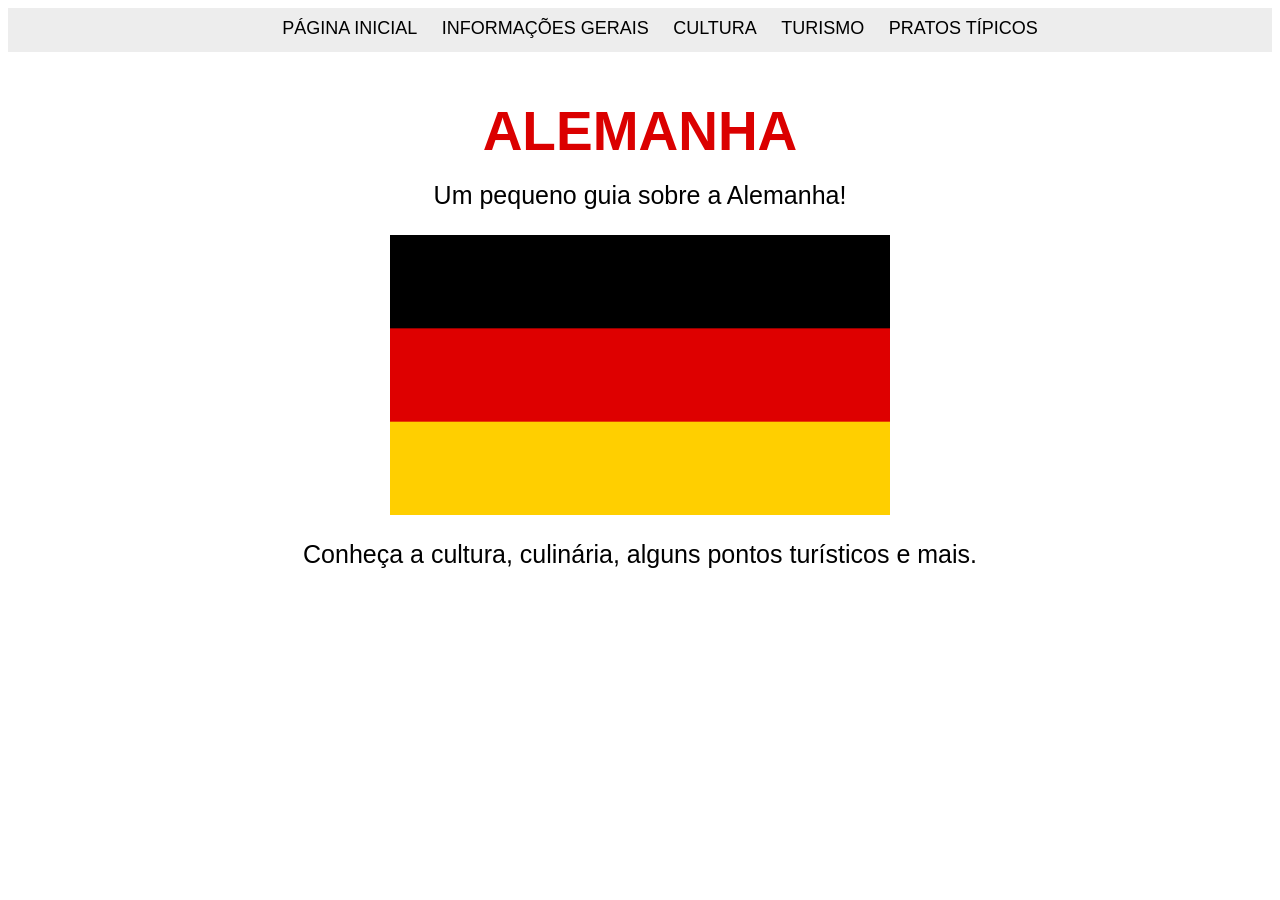
==== index.html @ 8b59769c "Add files via upload" ====
<html>

	<head> 
  		<title>ALEMANHA</title>
  		<link rel="stylesheet" href="layout.css" />
  		<link rel="icon" href="imagens/favicon.png" />
	</head>
 
 	<body>
		<div id="menu">
			<ul>
				<li><a href="index.html">PÁGINA INICIAL</a></li>
				<li><a href="geral.html">INFORMAÇÕES GERAIS</a></li>
				<li><a href="cultura.html">CULTURA</a></li>
				<li><a href="turismo.html">TURISMO</a></li>
				<li><a href="pratos.html">PRATOS TÍPICOS</a></li>
			</ul>
		</div>

		<div id="inicio">
			<h1>ALEMANHA</h1>

			<p>Um pequeno guia sobre a Alemanha!</p>

			<img class="displayed" src="imagens/bandeira.png" width="500" height="280"/>

			<p>Conheça a cultura, culinária, alguns pontos turísticos e mais.</p>
		</div>
 	</body>

</html>
---- layout.css ----
/* GERAL */

body {
    font-family: Arial, Verdana, sans-serif;
}


/* MENU */

#menu ul {
	margin: 0;
	background-color: #EDEDED;
	list-style: none;
    text-align: center;
}

#menu ul li { 
    display: inline; 
}

#menu ul li a {
    padding: 10px 10px;
    display: inline-block;
    background-color:#EDEDED;
    color: #333;
    text-decoration: none;
    border-bottom:3px solid #EDEDED;
    color: black;
    font-size: 18px;
}

#menu ul li a:hover {
    background-color:#D6D6D6;
    color: #6D6D6D;
    border-bottom:3px solid #fff717;
}


/* INDEX */

#inicio {
    padding: 30px;
}

#inicio .displayed {
    display: block;
    margin-left: auto;
    margin-right: auto
}


#inicio h1 {
	font-family: Arial, Verdana, sans-serif; 
	font-size: 55px;
	line-height: 25px;
	text-align: center;
	color: #db0000;
}


#inicio p {
	font-family: Arial, Verdana, sans-serif; 
	text-align: center;
    font-size: 25px;
}


/* GERAL */

#geral {
    padding-right: 30px;
}

#geral h2 {
    font-family: Arial, Verdana, sans-serif; 
    font-size: 30px;
    line-height: 25px;
    text-align: center;
    color: #db0000;
    padding-top: 25px;
}

#geral p {
    font-family: Arial, Verdana, sans-serif; 
    text-align: center;
    font-size: 20px;
}

#mapa {
    float: left;
    padding-left: 40px;
}


/* CULTURA */

#cultura h1 {
    font-family: Arial, Verdana, sans-serif; 
    font-size: 30px;
    line-height: 25px;
    text-align: center;
    color: #db0000 ;
    padding-top: 15px;
    padding-bottom: 05px;
}

#cultura h2 {
    font-family: Arial, Verdana, sans-serif; 
    font-size: 25px;
    line-height: 25px;
    text-align: left;
}

#cultura p {
    font-family: Arial, Verdana, sans-serif; 
    text-align: left;
    font-size: 20px;

}

#tradicoes {
    padding-left:300px
}

#imagens {
    padding-left: 300px;
}


/* TURISMO */

#turismo {
    padding-left: 30px;
    padding-right: 30px;
}

#turismo h1 {
    font-family: Arial, Verdana, sans-serif; 
    font-size: 30px;
    line-height: 25px;
    text-align: center;
    color: #db0000 ;
    padding-top: 15px;
    padding-bottom: 05px;
}

#turismo h2 {
    font-family: Arial, Verdana, sans-serif; 
    font-size: 25px;
    line-height: 25px;
    text-align: left;
}

#turismo p {
    font-family: Arial, Verdana, sans-serif; 
    text-align: left;
    font-size: 20px;
}

.displayed {
    display: block;
    margin-left: auto;
    margin-right: auto
}


/* PRATOS TÍPICOS */

#pratos h1 {
    font-family: Arial, Verdana, sans-serif; 
    font-size: 30px;
    line-height: 25px;
    text-align: center;
    color: #db0000 ;
    padding-top: 15px;
    padding-bottom: 05px;
}


#pratos h2 {
    font-family: Arial, Verdana, sans-serif; 
    font-size: 25px;
    line-height: 25px;
    text-align: left;
}

#pratos p {
    font-family: Arial, Verdana, sans-serif; 
    text-align: left;
    font-size: 20px;
}

.displayed {
    display: block;
    margin-left: auto;
    margin-right: auto
}

#pratos {
    padding-left: 30px;
    padding-right: 30px;
}
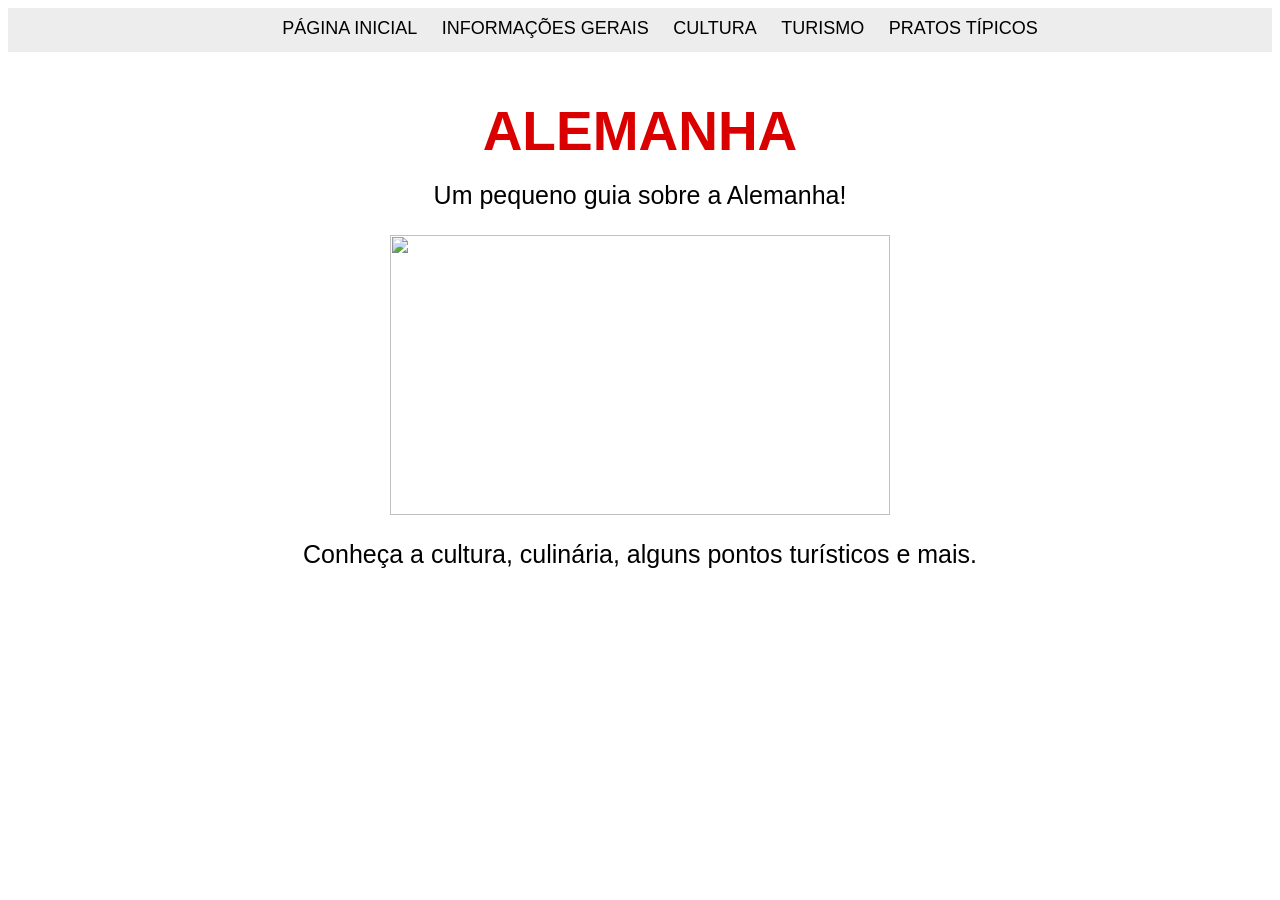
==== commit fc9eca19: "Add files via upload" ====
--- a/index.html
+++ b/index.html
@@ -7,25 +7,28 @@
 	</head>
  
  	<body>
-		<div id="menu">
-			<ul>
-				<li><a href="index.html">PÁGINA INICIAL</a></li>
-				<li><a href="geral.html">INFORMAÇÕES GERAIS</a></li>
-				<li><a href="cultura.html">CULTURA</a></li>
-				<li><a href="turismo.html">TURISMO</a></li>
-				<li><a href="pratos.html">PRATOS TÍPICOS</a></li>
-			</ul>
-		</div>
 
-		<div id="inicio">
-			<h1>ALEMANHA</h1>
+ 		<div class="menu">
+ 			<ul>
+	 			<li><a href="index.html">PÁGINA INICIAL</a></li>
+	 			<li><a href="geral.html">INFORMAÇÕES GERAIS</a></li>
+	 			<li><a href="cultura.html">CULTURA</a></li>
+	 			<li><a href="turismo.html">TURISMO</a></li>
+	 			<li><a href="pratos.html">PRATOS TÍPICOS</a></li>
+	 		</ul>
+ 		</div>
 
-			<p>Um pequeno guia sobre a Alemanha!</p>
+ 		<div id="inicio">
 
-			<img class="displayed" src="imagens/bandeira.png" width="500" height="280"/>
+  		<h1>ALEMANHA</h1>
 
-			<p>Conheça a cultura, culinária, alguns pontos turísticos e mais.</p>
-		</div>
+  		<p>Um pequeno guia sobre a Alemanha!</p>
+
+  		<img class="displayed" src="imagens/bandeira.png" width="500" height="280"/>
+
+  		<p>Conheça a cultura, culinária, alguns pontos turísticos e mais.</p>
+
+  		</div>
  	</body>
 
 </html>
--- a/layout.css
+++ b/layout.css
@@ -1,24 +1,14 @@
-/* GERAL */
-
-body {
-    font-family: Arial, Verdana, sans-serif;
-}
-
-
-/* MENU */
-
-#menu ul {
+.menu ul {
 	margin: 0;
 	background-color: #EDEDED;
 	list-style: none;
     text-align: center;
 }
 
-#menu ul li { 
-    display: inline; 
+.menu ul li { display: inline; 
 }
 
-#menu ul li a {
+.menu ul li a {
     padding: 10px 10px;
     display: inline-block;
     background-color:#EDEDED;
@@ -29,27 +19,21 @@
     font-size: 18px;
 }
 
-#menu ul li a:hover {
+.menu ul li a:hover {
     background-color:#D6D6D6;
     color: #6D6D6D;
     border-bottom:3px solid #fff717;
 }
 
 
-/* INDEX */
-
-#inicio {
-    padding: 30px;
-}
-
-#inicio .displayed {
+.displayed {
     display: block;
     margin-left: auto;
     margin-right: auto
-}
+     }
 
 
-#inicio h1 {
+h1 {
 	font-family: Arial, Verdana, sans-serif; 
 	font-size: 55px;
 	line-height: 25px;
@@ -58,148 +42,21 @@
 }
 
 
-#inicio p {
+body {
+      font-family: Arial, Verdana, sans-serif;
+}
+
+p {
 	font-family: Arial, Verdana, sans-serif; 
 	text-align: center;
     font-size: 25px;
 }
 
-
-/* GERAL */
-
-#geral {
-    padding-right: 30px;
-}
-
-#geral h2 {
-    font-family: Arial, Verdana, sans-serif; 
-    font-size: 30px;
-    line-height: 25px;
-    text-align: center;
-    color: #db0000;
-    padding-top: 25px;
-}
-
-#geral p {
-    font-family: Arial, Verdana, sans-serif; 
-    text-align: center;
-    font-size: 20px;
-}
-
-#mapa {
-    float: left;
-    padding-left: 40px;
-}
-
-
-/* CULTURA */
-
-#cultura h1 {
-    font-family: Arial, Verdana, sans-serif; 
-    font-size: 30px;
-    line-height: 25px;
-    text-align: center;
-    color: #db0000 ;
-    padding-top: 15px;
-    padding-bottom: 05px;
-}
-
-#cultura h2 {
-    font-family: Arial, Verdana, sans-serif; 
-    font-size: 25px;
-    line-height: 25px;
-    text-align: left;
-}
-
-#cultura p {
-    font-family: Arial, Verdana, sans-serif; 
-    text-align: left;
-    font-size: 20px;
-
-}
-
-#tradicoes {
-    padding-left:300px
-}
-
-#imagens {
-    padding-left: 300px;
-}
-
-
-/* TURISMO */
-
-#turismo {
-    padding-left: 30px;
-    padding-right: 30px;
-}
-
-#turismo h1 {
-    font-family: Arial, Verdana, sans-serif; 
-    font-size: 30px;
-    line-height: 25px;
-    text-align: center;
-    color: #db0000 ;
-    padding-top: 15px;
-    padding-bottom: 05px;
-}
-
-#turismo h2 {
-    font-family: Arial, Verdana, sans-serif; 
-    font-size: 25px;
-    line-height: 25px;
-    text-align: left;
-}
-
-#turismo p {
-    font-family: Arial, Verdana, sans-serif; 
-    text-align: left;
-    font-size: 20px;
-}
-
-.displayed {
-    display: block;
-    margin-left: auto;
-    margin-right: auto
-}
-
-
-/* PRATOS TÍPICOS */
-
-#pratos h1 {
-    font-family: Arial, Verdana, sans-serif; 
-    font-size: 30px;
-    line-height: 25px;
-    text-align: center;
-    color: #db0000 ;
-    padding-top: 15px;
-    padding-bottom: 05px;
-}
-
-
-#pratos h2 {
-    font-family: Arial, Verdana, sans-serif; 
-    font-size: 25px;
-    line-height: 25px;
-    text-align: left;
-}
-
-#pratos p {
-    font-family: Arial, Verdana, sans-serif; 
-    text-align: left;
-    font-size: 20px;
-}
-
-.displayed {
-    display: block;
-    margin-left: auto;
-    margin-right: auto
-}
-
-#pratos {
-    padding-left: 30px;
-    padding-right: 30px;
+#inicio {
+    padding: 30px;
 }
 
 
 
+
+
